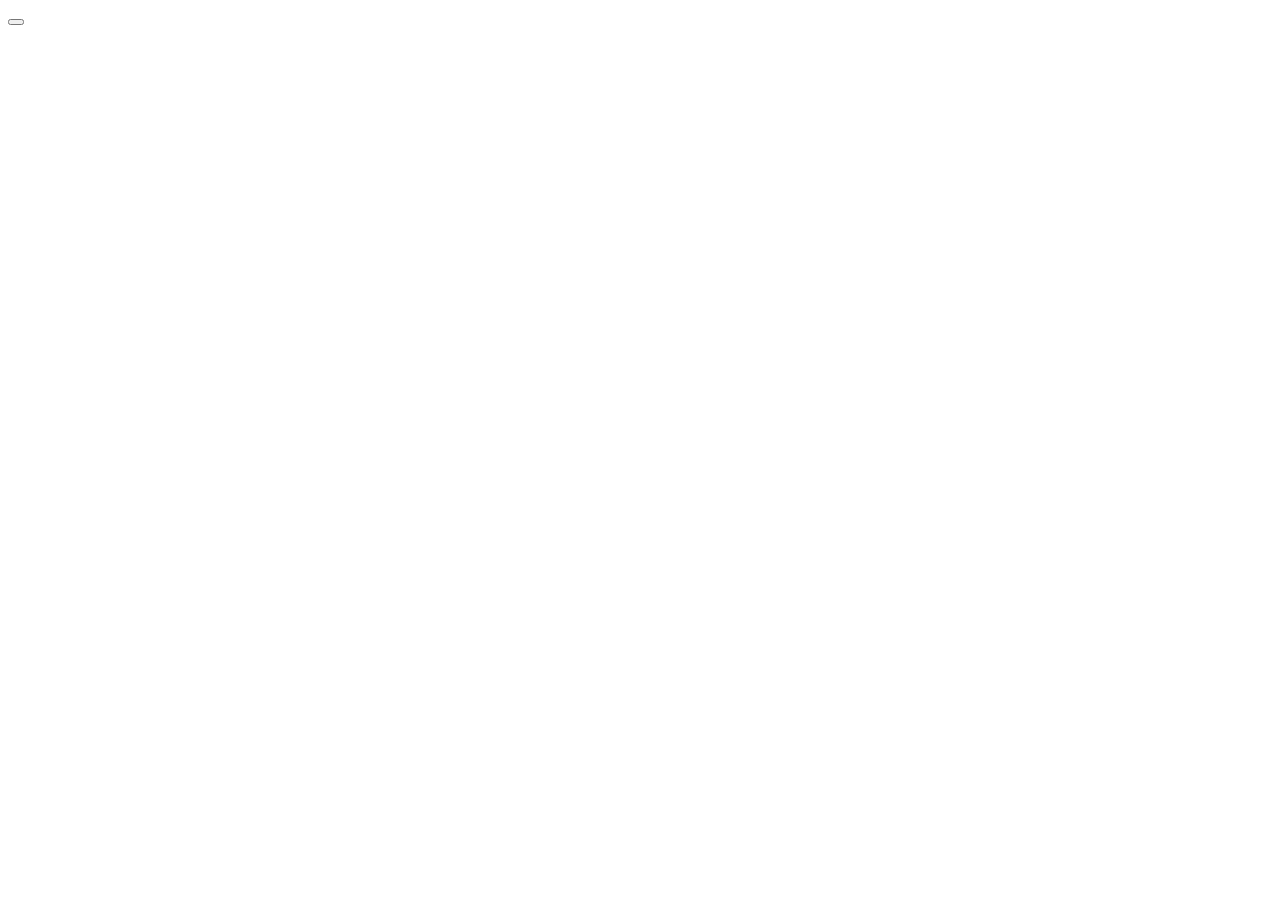
==== page3/page03.html @ 341b38e4 "page03: estructura base" ====
<!DOCTYPE html>
<html lang="es">
<head>
  <meta charset="UTF-8">
  <meta name="viewport" content="width=device-width, initial-scale=1.0">
  <title>Plantas</title>
  <script src="https://cdn.tailwindcss.com"></script>
</head>
<body class="bg-white text-black">

  <!-- Barra superior -->
  <div></div>

  <!-- Header -->
  <header></header>

  <!-- Productos -->
  <main></main>

  <!-- Footer -->
  <footer></footer>

  <!-- Botón de mensaje -->
  <button></button>

</body>
</html>
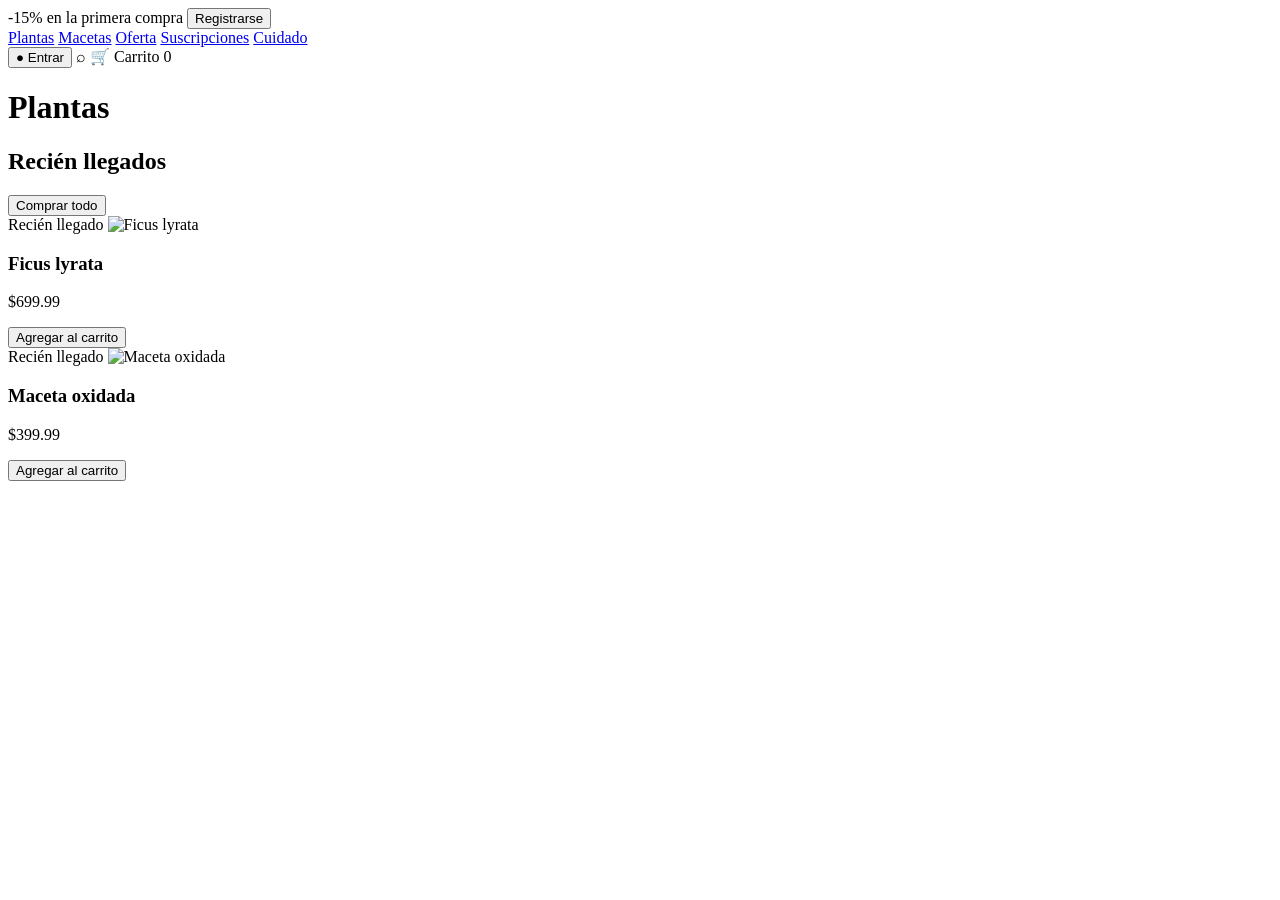
==== commit ec184f23: "page03: avance header y productos" ====
--- a/page3/page03.html
+++ b/page3/page03.html
@@ -1,27 +1,125 @@
 <!DOCTYPE html>
 <html lang="es">
 <head>
-  <meta charset="UTF-8">
-  <meta name="viewport" content="width=device-width, initial-scale=1.0">
-  <title>Plantas</title>
-  <script src="https://cdn.tailwindcss.com"></script>
+    <meta charset="UTF-8">
+    <meta name="viewport" content="width=device-width, initial-scale=1.0">
+    <title>Plantas</title>
+    <script src="https://cdn.tailwindcss.com"></script>
+    <link href="https://fonts.googleapis.com/css2?family=Raleway:wght@100;200;300&display=swap" rel="stylesheet">
+    <style>
+        @media (max-width: 479px) {
+            .navbar { flex-direction: column; gap: 15px; }
+            .menu { width: 100%; flex-wrap: wrap; justify-content: center; }
+            .acciones { justify-content: center; }
+            .titulo { font-size: 3rem; }
+            .productos { flex-direction: column; align-items: center; }
+            .producto { width: 90%; max-width: 300px; }
+            .footer { flex-direction: column; gap: 30px; }
+        }
+        @media (min-width: 480px) and (max-width: 899px) {
+            .navbar { flex-wrap: wrap; }
+            .menu { width: 100%; justify-content: center; }
+            .acciones { margin-left: auto; }
+            .titulo { font-size: 4rem; }
+            .productos { flex-wrap: wrap; justify-content: center; }
+            .producto { width: 45%; }
+            .footer { flex-wrap: wrap; }
+            .footer-columna { width: 45%; }
+        }
+        @media (min-width: 900px) and (max-width: 1199px) {
+            .productos { flex-wrap: wrap; }
+            .producto { width: 45%; }
+        }
+        @media (min-width: 1200px) {
+            .productos { flex-wrap: nowrap; }
+            .producto { width: 23%; }
+        }
+    </style>
 </head>
+
 <body class="bg-white text-black">
 
-  <!-- Barra superior -->
-  <div></div>
+    <!-- Barra superior -->
+    <div class="bg-[#666834] text-white text-center py-3 text-sm">
+        <span>-15% en la primera compra</span>
+        <button class="ml-4 border border-white/60 rounded-md px-3 py-1 hover:bg-white/10 transition">
+            Registrarse
+        </button>
+    </div>
 
-  <!-- Header -->
-  <header></header>
+    <!-- Header -->
+    <header class="bg-black text-white px-6 py-14">
+        <div class="navbar flex items-center justify-between max-w-[1450px] mx-auto">
+            <nav class="menu flex border border-gray-700 rounded-md overflow-hidden">
+                <a href="#" class="bg-[#d86600] px-5 py-3 font-medium">Plantas</a>
+                <a href="#" class="px-5 py-3 hover:bg-gray-800 transition">Macetas</a>
+                <a href="#" class="px-5 py-3 hover:bg-gray-800 transition">Oferta</a>
+                <a href="#" class="px-5 py-3 hover:bg-gray-800 transition">Suscripciones</a>
+                <a href="#" class="px-5 py-3 hover:bg-gray-800 transition">Cuidado</a>
+            </nav>
 
-  <!-- Productos -->
-  <main></main>
+            <div class="acciones flex items-center gap-6">
+                <button class="border border-gray-700 rounded-md px-5 py-3 flex items-center gap-2">
+                    <span class="text-xl">●</span>
+                    Entrar
+                </button>
+                <span class="text-xl">⌕</span>
+                <span>🛒 Carrito 0</span>
+            </div>
+        </div>
 
-  <!-- Footer -->
-  <footer></footer>
+        <h1 class="text-center font-['Raleway'] font-thin text-7xl mt-24 mb-8 tracking-wide">
+            Plantas
+        </h1>
+    </header>
 
-  <!-- Botón de mensaje -->
-  <button></button>
+    <!-- Productos -->
+    <main class="bg-[#dedbd0] px-10 py-8">
+        <div class="flex items-center justify-between mb-16">
+            <h2 class="font-['Raleway'] text-5xl">Recién llegados</h2>
+            <button class="bg-[#d86600] text-white px-6 py-4 rounded-md hover:bg-[#bd5900] transition">
+                Comprar todo
+            </button>
+        </div>
+
+        <section class="productos flex justify-between gap-8 max-w-[1400px] mx-auto">
+
+            <!-- primero -->
+            <article class="producto">
+                <div class="relative">
+                    <span class="absolute top-0 left-0 z-10 bg-[#666834] text-white px-4 py-1 text-sm">
+                        Recién llegado
+                    </span>
+                    <img src="https://tse1.mm.bing.net/th/id/OIP.ksprDECExsGPOkGGtb9kTQHaFk?r=0&rs=1&pid=ImgDetMain&o=7&rm=3"
+                         alt="Ficus lyrata"
+                         class="w-full h-[260px] object-cover transition duration-300 hover:opacity-[0.85] cursor-pointer">
+                </div>
+                <h3 class="font-serif text-2xl mt-4">Ficus lyrata</h3>
+                <p class="text-xl mt-1">$699.99</p>
+                <button class="w-full border border-gray-600 rounded-md py-3 mt-6 hover:bg-black hover:text-white transition">
+                    Agregar al carrito
+                </button>
+            </article>
+
+            <!-- segundo -->
+            <article class="producto">
+                <div class="relative">
+                    <span class="absolute top-0 left-0 z-10 bg-[#666834] text-white px-4 py-1 text-sm">
+                        Recién llegado
+                    </span>
+                    <img src="https://cdn.leroymerlin.com.br/products/cachepot_14,9x15,8cm_caramelo_moderno_ceramica_burguina_92278592_14e9_600x600.jpg"
+                         alt="Maceta oxidada"
+                         class="w-full h-[260px] object-cover transition duration-300 hover:opacity-[0.85] cursor-pointer">
+                </div>
+                <h3 class="font-serif text-2xl mt-4">Maceta oxidada</h3>
+                <p class="text-xl mt-1">$399.99</p>
+                <button class="w-full border border-gray-600 rounded-md py-3 mt-6 hover:bg-black hover:text-white transition">
+                    Agregar al carrito
+                </button>
+            </article>
+
+        </section>
+    </main>
 
 </body>
 </html>
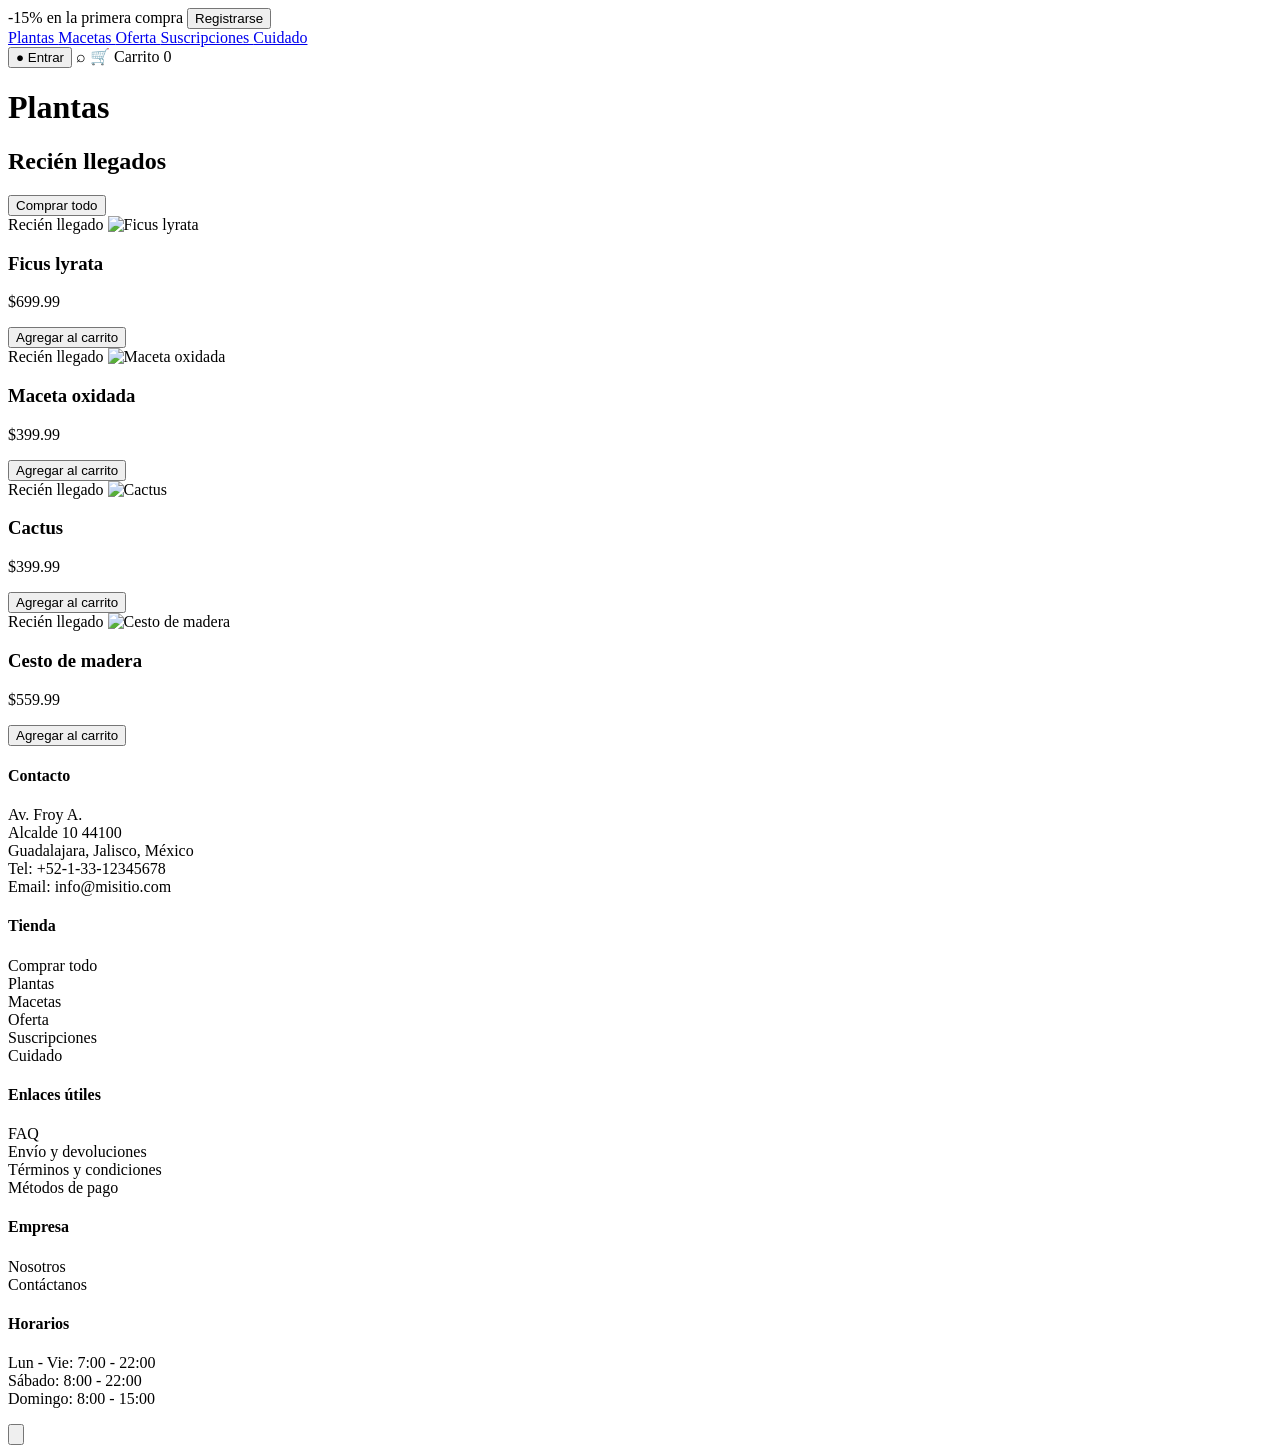
==== commit 0d793e0b: "añadido de productos y otros" ====
--- a/page3/page03.html
+++ b/page3/page03.html
@@ -7,119 +7,466 @@
     <script src="https://cdn.tailwindcss.com"></script>
     <link href="https://fonts.googleapis.com/css2?family=Raleway:wght@100;200;300&display=swap" rel="stylesheet">
     <style>
+        /* responsive */
+        /* menor a 480px */
         @media (max-width: 479px) {
-            .navbar { flex-direction: column; gap: 15px; }
-            .menu { width: 100%; flex-wrap: wrap; justify-content: center; }
-            .acciones { justify-content: center; }
-            .titulo { font-size: 3rem; }
-            .productos { flex-direction: column; align-items: center; }
-            .producto { width: 90%; max-width: 300px; }
-            .footer { flex-direction: column; gap: 30px; }
+
+            .navbar {
+                flex-direction: column;
+                gap: 15px;
+            }
+
+            .menu {
+                width: 100%;
+                flex-wrap: wrap;
+                justify-content: center;
+            }
+
+            .acciones {
+                justify-content: center;
+            }
+
+            .titulo {
+                font-size: 3rem;
+            }
+
+            .productos {
+                flex-direction: column;
+                align-items: center;
+            }
+
+            .producto {
+                width: 90%;
+                max-width: 300px;
+            }
+
+            .footer {
+                flex-direction: column;
+                gap: 30px;
+            }
         }
+        /*de 480px hasta 899px */
         @media (min-width: 480px) and (max-width: 899px) {
-            .navbar { flex-wrap: wrap; }
-            .menu { width: 100%; justify-content: center; }
-            .acciones { margin-left: auto; }
-            .titulo { font-size: 4rem; }
-            .productos { flex-wrap: wrap; justify-content: center; }
-            .producto { width: 45%; }
-            .footer { flex-wrap: wrap; }
-            .footer-columna { width: 45%; }
+
+            .navbar {
+                flex-wrap: wrap;
+            }
+
+            .menu {
+                width: 100%;
+                justify-content: center;
+            }
+
+            .acciones {
+                margin-left: auto;
+            }
+
+            .titulo {
+                font-size: 4rem;
+            }
+
+            .productos {
+                flex-wrap: wrap;
+                justify-content: center;
+            }
+
+            .producto {
+                width: 45%;
+            }
+
+            .footer {
+                flex-wrap: wrap;
+            }
+
+            .footer-columna {
+                width: 45%;
+            }
         }
+
+        /* de 900px hasta 1199px */
         @media (min-width: 900px) and (max-width: 1199px) {
-            .productos { flex-wrap: wrap; }
-            .producto { width: 45%; }
+
+            .productos {
+                flex-wrap: wrap;
+            }
+
+            .producto {
+                width: 45%;
+            }
         }
+
+        /* mayor a 1200px */
         @media (min-width: 1200px) {
-            .productos { flex-wrap: nowrap; }
-            .producto { width: 23%; }
+
+            .productos {
+                flex-wrap: nowrap;
+            }
+
+            .producto {
+                width: 23%;
+            }
         }
     </style>
 </head>
 
 <body class="bg-white text-black">
 
-    <!-- Barra superior -->
+    <!-- la barra superior-->
+
     <div class="bg-[#666834] text-white text-center py-3 text-sm">
+
         <span>-15% en la primera compra</span>
-        <button class="ml-4 border border-white/60 rounded-md px-3 py-1 hover:bg-white/10 transition">
+
+        <button
+            class="ml-4 border border-white/60 rounded-md px-3 py-1 hover:bg-white/10 transition">
             Registrarse
         </button>
+
     </div>
 
-    <!-- Header -->
+    <!-- el encabezado-->
+
     <header class="bg-black text-white px-6 py-14">
-        <div class="navbar flex items-center justify-between max-w-[1450px] mx-auto">
-            <nav class="menu flex border border-gray-700 rounded-md overflow-hidden">
-                <a href="#" class="bg-[#d86600] px-5 py-3 font-medium">Plantas</a>
-                <a href="#" class="px-5 py-3 hover:bg-gray-800 transition">Macetas</a>
-                <a href="#" class="px-5 py-3 hover:bg-gray-800 transition">Oferta</a>
-                <a href="#" class="px-5 py-3 hover:bg-gray-800 transition">Suscripciones</a>
-                <a href="#" class="px-5 py-3 hover:bg-gray-800 transition">Cuidado</a>
+
+        <div
+            class="navbar flex items-center justify-between max-w-[1450px] mx-auto">
+
+            <!-- MENÚ -->
+
+            <nav
+                class="menu flex border border-gray-700 rounded-md overflow-hidden">
+
+                <a
+                    href="#"
+                    class="bg-[#d86600] px-5 py-3 font-medium">
+                    Plantas
+                </a>
+
+                <a
+                    href="#"
+                    class="px-5 py-3 hover:bg-gray-800 transition">
+                    Macetas
+                </a>
+
+                <a
+                    href="#"
+                    class="px-5 py-3 hover:bg-gray-800 transition">
+                    Oferta
+                </a>
+
+                <a
+                    href="#"
+                    class="px-5 py-3 hover:bg-gray-800 transition">
+                    Suscripciones
+                </a>
+
+                <a
+                    href="#"
+                    class="px-5 py-3 hover:bg-gray-800 transition">
+                    Cuidado
+                </a>
+
             </nav>
 
+            <!-- ACCIONES -->
+
             <div class="acciones flex items-center gap-6">
-                <button class="border border-gray-700 rounded-md px-5 py-3 flex items-center gap-2">
+
+                <button
+                    class="border border-gray-700 rounded-md px-5 py-3 flex items-center gap-2">
                     <span class="text-xl">●</span>
                     Entrar
                 </button>
+
                 <span class="text-xl">⌕</span>
-                <span>🛒 Carrito 0</span>
+
+                <span>
+                    🛒 Carrito 0
+                </span>
+
             </div>
-        </div>
+
+        </div>
+
+        <!-- TÍTULO -->
 
         <h1 class="text-center font-['Raleway'] font-thin text-7xl mt-24 mb-8 tracking-wide">
             Plantas
         </h1>
+
     </header>
 
-    <!-- Productos -->
+    <!--seccion productos -->
+
     <main class="bg-[#dedbd0] px-10 py-8">
+
         <div class="flex items-center justify-between mb-16">
-            <h2 class="font-['Raleway'] text-5xl">Recién llegados</h2>
-            <button class="bg-[#d86600] text-white px-6 py-4 rounded-md hover:bg-[#bd5900] transition">
+
+            <h2
+                class="font-['Raleway'] text-5xl">
+                Recién llegados
+            </h2>
+
+            <button
+                class="bg-[#d86600] text-white px-6 py-4 rounded-md hover:bg-[#bd5900] transition">
                 Comprar todo
             </button>
-        </div>
-
-        <section class="productos flex justify-between gap-8 max-w-[1400px] mx-auto">
-
-            <!-- primero -->
+
+        </div>
+
+        <!-- PRODUCTOS -->
+
+        <section
+            class="productos flex justify-between gap-8 max-w-[1400px] mx-auto">
+
+            <!-- primero-->
+
             <article class="producto">
+
                 <div class="relative">
-                    <span class="absolute top-0 left-0 z-10 bg-[#666834] text-white px-4 py-1 text-sm">
+
+                    <span
+                        class="absolute top-0 left-0 z-10 bg-[#666834] text-white px-4 py-1 text-sm">
                         Recién llegado
                     </span>
-                    <img src="https://tse1.mm.bing.net/th/id/OIP.ksprDECExsGPOkGGtb9kTQHaFk?r=0&rs=1&pid=ImgDetMain&o=7&rm=3"
-                         alt="Ficus lyrata"
-                         class="w-full h-[260px] object-cover transition duration-300 hover:opacity-[0.85] cursor-pointer">
+
+                    <img
+                        src="https://tse1.mm.bing.net/th/id/OIP.ksprDECExsGPOkGGtb9kTQHaFk?r=0&rs=1&pid=ImgDetMain&o=7&rm=3"
+                        alt="Ficus lyrata"
+                        class="w-full h-[260px] object-cover transition duration-300 hover:opacity-[0.85] cursor-pointer">
+
                 </div>
-                <h3 class="font-serif text-2xl mt-4">Ficus lyrata</h3>
-                <p class="text-xl mt-1">$699.99</p>
-                <button class="w-full border border-gray-600 rounded-md py-3 mt-6 hover:bg-black hover:text-white transition">
+
+                <h3
+                    class="font-serif text-2xl mt-4">
+                    Ficus lyrata
+                </h3>
+
+                <p class="text-xl mt-1">
+                    $699.99
+                </p>
+
+                <button
+                    class="w-full border border-gray-600 rounded-md py-3 mt-6 hover:bg-black hover:text-white transition">
                     Agregar al carrito
                 </button>
+
             </article>
 
+
             <!-- segundo -->
+
             <article class="producto">
+
                 <div class="relative">
-                    <span class="absolute top-0 left-0 z-10 bg-[#666834] text-white px-4 py-1 text-sm">
+
+                    <span
+                        class="absolute top-0 left-0 z-10 bg-[#666834] text-white px-4 py-1 text-sm">
                         Recién llegado
                     </span>
-                    <img src="https://cdn.leroymerlin.com.br/products/cachepot_14,9x15,8cm_caramelo_moderno_ceramica_burguina_92278592_14e9_600x600.jpg"
-                         alt="Maceta oxidada"
-                         class="w-full h-[260px] object-cover transition duration-300 hover:opacity-[0.85] cursor-pointer">
+
+                    <img
+                        src="https://cdn.leroymerlin.com.br/products/cachepot_14,9x15,8cm_caramelo_moderno_ceramica_burguina_92278592_14e9_600x600.jpg"
+                        alt="Maceta oxidada"
+                        class="w-full h-[260px] object-cover transition duration-300 hover:opacity-[0.85] cursor-pointer">
+
                 </div>
-                <h3 class="font-serif text-2xl mt-4">Maceta oxidada</h3>
-                <p class="text-xl mt-1">$399.99</p>
-                <button class="w-full border border-gray-600 rounded-md py-3 mt-6 hover:bg-black hover:text-white transition">
+
+                <h3
+                    class="font-serif text-2xl mt-4">
+                    Maceta oxidada
+                </h3>
+
+                <p class="text-xl mt-1">
+                    $399.99
+                </p>
+
+                <button
+                    class="w-full border border-gray-600 rounded-md py-3 mt-6 hover:bg-black hover:text-white transition">
                     Agregar al carrito
                 </button>
+
             </article>
 
+
+            <!-- tercero -->
+
+            <article class="producto">
+
+                <div class="relative">
+
+                    <span
+                        class="absolute top-0 left-0 z-10 bg-[#666834] text-white px-4 py-1 text-sm">
+                        Recién llegado
+                    </span>
+
+                    <img
+                        src="https://img.freepik.com/fotos-premium/hay-pequeno-cactus-maceta-blanca-sobre-superficie-blanca-ia-generativa_561855-17968.jpg"
+                        alt="Cactus"
+                        class="w-full h-[260px] object-cover transition duration-300 hover:opacity-[0.85] cursor-pointer">
+
+                </div>
+
+                <h3
+                    class="font-serif text-2xl mt-4">
+                    Cactus
+                </h3>
+
+                <p class="text-xl mt-1">
+                    $399.99
+                </p>
+
+                <button
+                    class="w-full border border-gray-600 rounded-md py-3 mt-6 hover:bg-black hover:text-white transition">
+                    Agregar al carrito
+                </button>
+
+            </article>
+
+
+            <!--cuarto-->
+
+            <article class="producto">
+
+                <div class="relative">
+
+                    <span
+                        class="absolute top-0 left-0 z-10 bg-[#666834] text-white px-4 py-1 text-sm">
+                        Recién llegado
+                    </span>
+
+                    <img
+                        src="https://http2.mlstatic.com/D_NQ_NP_667265-MLB78084020333_072024-O-cesto-fibra-natural-com-alca-paramount-medio-28x22cm-3012.webp"
+                        alt="Cesto de madera"
+                        class="w-full h-[260px] object-cover transition duration-300 hover:opacity-[0.85] cursor-pointer">
+
+                </div>
+
+                <h3
+                    class="font-serif text-2xl mt-4">
+                    Cesto de madera
+                </h3>
+
+                <p class="text-xl mt-1">
+                    $559.99
+                </p>
+
+                <button
+                    class="w-full border border-gray-600 rounded-md py-3 mt-6 hover:bg-black hover:text-white transition">
+                    Agregar al carrito
+                </button>
+
+            </article>
+
         </section>
+
     </main>
 
+
+    <!--el parte del footer -->
+
+    <footer
+        class="footer bg-black text-white px-8 py-10 flex justify-between gap-8">
+
+        <!-- contacto -->
+
+        <div class="footer-columna">
+
+            <h4 class="mb-4">
+                Contacto
+            </h4>
+
+            <p class="text-sm leading-6 text-gray-300">
+                Av. Froy A.<br>
+                Alcalde 10 44100<br>
+                Guadalajara, Jalisco, México<br>
+                Tel: +52-1-33-12345678<br>
+                Email: info@misitio.com
+            </p>
+
+        </div>
+
+        <!-- opciones -->
+
+        <div class="footer-columna">
+
+            <h4 class="mb-4">
+                Tienda
+            </h4>
+
+            <p class="text-sm leading-6 text-gray-300">
+                Comprar todo<br>
+                Plantas<br>
+                Macetas<br>
+                Oferta<br>
+                Suscripciones<br>
+                Cuidado
+            </p>
+
+        </div>
+
+        <!-- los links -->
+
+        <div class="footer-columna">
+
+            <h4 class="mb-4">
+                Enlaces útiles
+            </h4>
+
+            <p class="text-sm leading-6 text-gray-300">
+                FAQ<br>
+                Envío y devoluciones<br>
+                Términos y condiciones<br>
+                Métodos de pago
+            </p>
+
+        </div>
+
+        <!-- a empresa -->
+
+        <div class="footer-columna">
+
+            <h4 class="mb-4">
+                Empresa
+            </h4>
+
+            <p class="text-sm leading-6 text-gray-300">
+                Nosotros<br>
+                Contáctanos
+            </p>
+
+        </div>
+
+        <!-- seccion horario -->
+
+        <div class="footer-columna">
+
+            <h4 class="mb-4">
+                Horarios
+            </h4>
+
+            <p class="text-sm leading-6 text-gray-300">
+                Lun - Vie: 7:00 - 22:00<br>
+                Sábado: 8:00 - 22:00<br>
+                Domingo: 8:00 - 15:00
+            </p>
+
+        </div>
+
+    </footer>
+
+    <!-- boton d e mensaje-->
+
+    <button
+    class="fixed bottom-5 right-5 bg-[#666834] text-white w-14 h-14 rounded-2xl shadow-lg flex items-center justify-center hover:bg-[#7a7d3d] transition-colors">
+        <svg xmlns="http://www.w3.org/2000/svg" fill="none" viewBox="0 0 24 24"
+            stroke-width="2" stroke="currentColor" class="w-7 h-7">
+            <path stroke-linecap="round" stroke-linejoin="round"
+                d="M21 15a2 2 0 0 1-2 2H7l-4 4V5a2 2 0 0 1 2-2h14a2 2 0 0 1 2 2z" />
+            <path stroke-linecap="round" stroke-linejoin="round"
+                d="M8 10h8M8 14h5" />
+        </svg>
+    </button>
+
 </body>
-</html>+</html>
